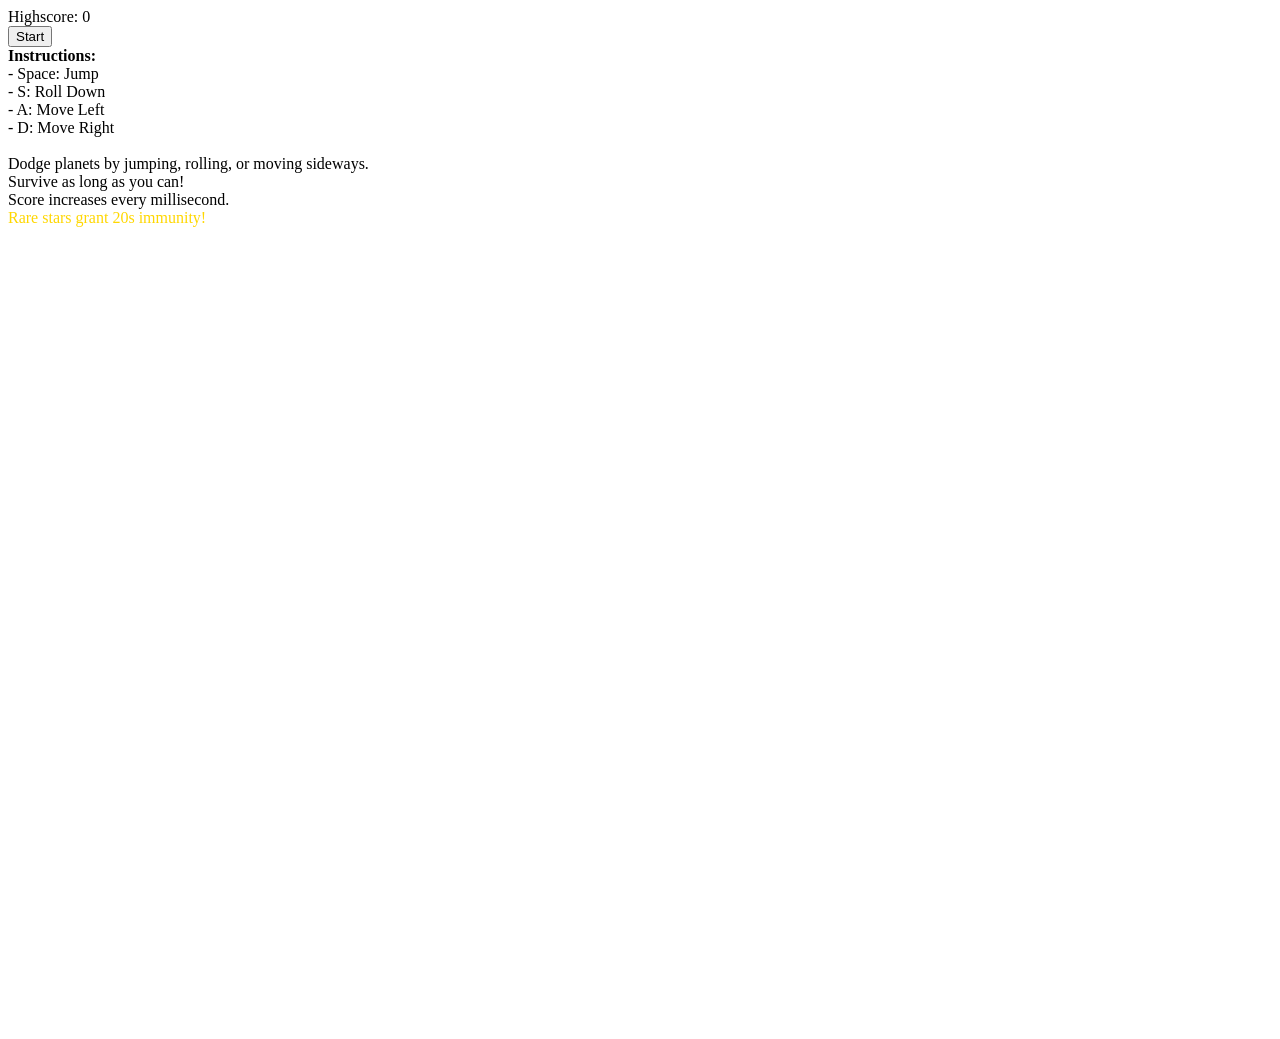
==== singleprompt.html @ 91e99a4e "ethan" ====
<!DOCTYPE html>
<html lang="en">
<head>
    <meta charset="UTF-8">
    <title>Space Runner</title>
    <link rel="stylesheet" href="t.css">
</head>
<body>
    <div id="startScreen">
        <div id="highscore">Highscore: <span id="highscoreValue">0</span></div>
        <button id="startButton">Start</button>
        <div id="instructions">
            <strong>Instructions:</strong><br>
            - Space: Jump<br>
            - S: Roll Down<br>
            - A: Move Left<br>
            - D: Move Right<br>
            <br>
            Dodge planets by jumping, rolling, or moving sideways.<br>
            Survive as long as you can!<br>
            Score increases every millisecond.<br>
            <span style="color:gold;">Rare stars grant 20s immunity!</span>
        </div>
    </div>
    <div id="gameOverScreen" style="display:none;">
        <div id="newHighscore">NEW HIGHSCORE!</div>
        <div id="finalScore"></div>
        <div id="finalHighscore"></div>
        <button id="playAgainButton">Play Again</button>
    </div>
    <canvas id="gameCanvas" width="600" height="800"></canvas>
    <div id="scoreDisplay" style="display:none;">Score: 0</div>
    <audio id="yaySound" src="https://www.myinstants.com/media/sounds/fnaf-yay-children-61698.mp3"></audio>
    <audio id="fartSound" src="https://www.myinstants.com/media/sounds/fart.mp3"></audio>
    <script src="t.js"></script>
</body>
</html>
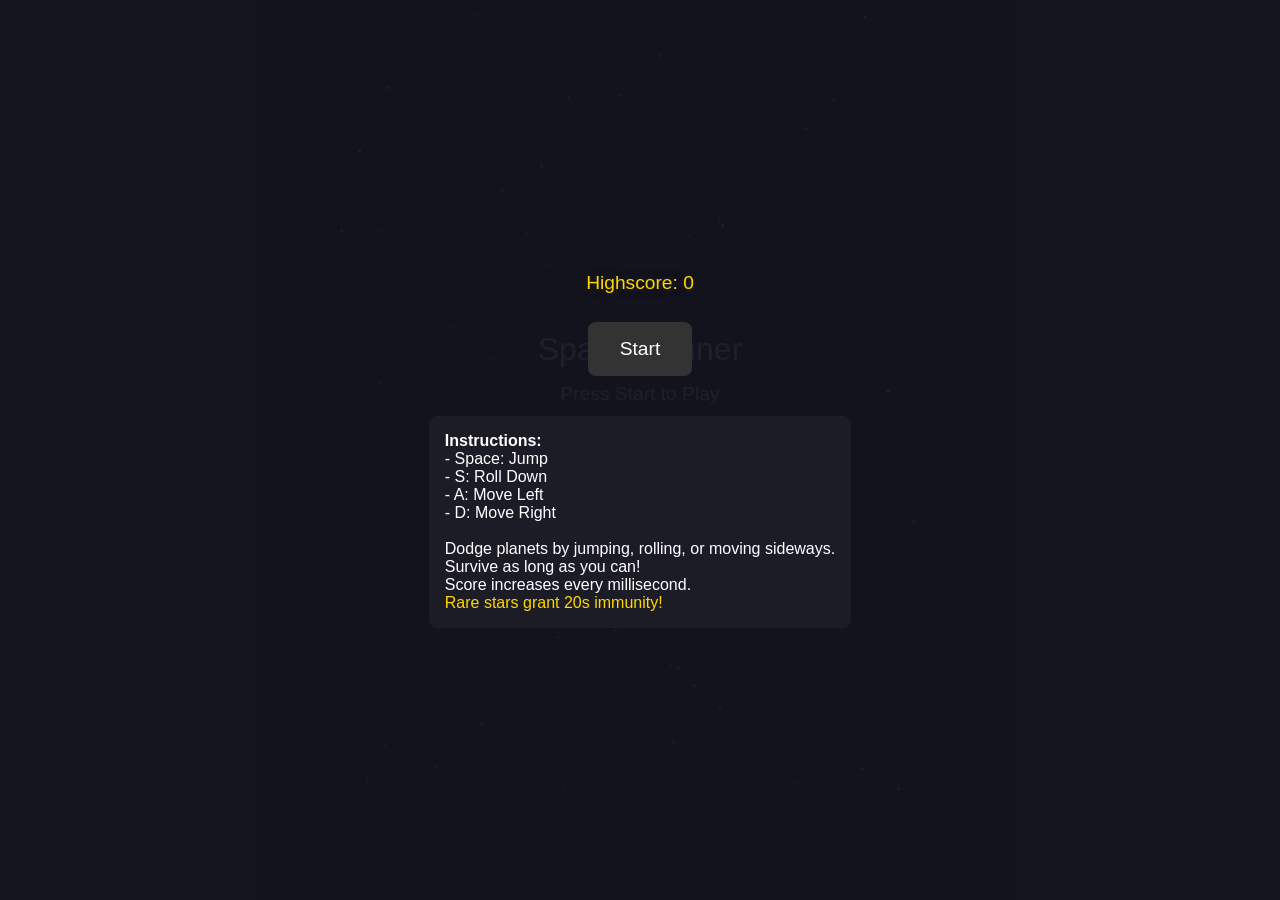
==== commit 3716f7c0: "test" ====
--- a/singleprompt.html
+++ b/singleprompt.html
@@ -3,7 +3,7 @@
 <head>
     <meta charset="UTF-8">
     <title>Space Runner</title>
-    <link rel="stylesheet" href="t.css">
+    <link rel="stylesheet" href="singleprompt.css">
 </head>
 <body>
     <div id="startScreen">
@@ -32,6 +32,6 @@
     <div id="scoreDisplay" style="display:none;">Score: 0</div>
     <audio id="yaySound" src="https://www.myinstants.com/media/sounds/fnaf-yay-children-61698.mp3"></audio>
     <audio id="fartSound" src="https://www.myinstants.com/media/sounds/fart.mp3"></audio>
-    <script src="t.js"></script>
+    <script src="singleprompt.js"></script>
 </body>
 </html>
--- a/singleprompt.css
+++ b/singleprompt.css
@@ -0,0 +1,86 @@
+body {
+    margin: 0;
+    padding: 0;
+    overflow: hidden;
+    background: #111;
+    color: #fff;
+    font-family: Arial, sans-serif;
+}
+
+#gameCanvas {
+    display: block;
+    margin: 0 auto;
+    background: #111;
+    box-shadow: 0 0 20px #000;
+}
+
+#startScreen, #gameOverScreen {
+    position: absolute;
+    top: 0;
+    left: 0;
+    width: 100vw;
+    height: 100vh;
+    display: flex;
+    flex-direction: column;
+    align-items: center;
+    justify-content: center;
+    background: rgba(20, 20, 30, 0.95);
+    z-index: 10;
+}
+
+#gameOverScreen {
+    background: rgba(20, 20, 30, 0.7);
+    color: #fff;
+}
+
+#startButton, #playAgainButton {
+    padding: 16px 32px;
+    font-size: 1.2em;
+    margin: 16px;
+    border: none;
+    border-radius: 8px;
+    background: #333;
+    color: #fff;
+    cursor: pointer;
+    transition: background 0.2s;
+}
+#startButton:hover, #playAgainButton:hover {
+    background: #555;
+}
+
+#instructions {
+    background: rgba(30,30,40,0.8);
+    padding: 16px;
+    border-radius: 8px;
+    margin-top: 24px;
+    max-width: 400px;
+    font-size: 1em;
+}
+
+#highscore {
+    font-size: 1.2em;
+    margin-bottom: 12px;
+    color: gold;
+    text-shadow: 0 0 8px #222;
+}
+
+#scoreDisplay {
+    position: absolute;
+    bottom: 24px;
+    right: 32px;
+    font-size: 1.5em;
+    color: #fff;
+    background: rgba(0,0,0,0.4);
+    padding: 8px 16px;
+    border-radius: 8px;
+    z-index: 5;
+}
+
+#newHighscore {
+    color: gold;
+    font-size: 2em;
+    font-weight: bold;
+    text-shadow: 0 0 16px #fff, 0 0 8px gold;
+    margin-bottom: 16px;
+    display: none;
+}
